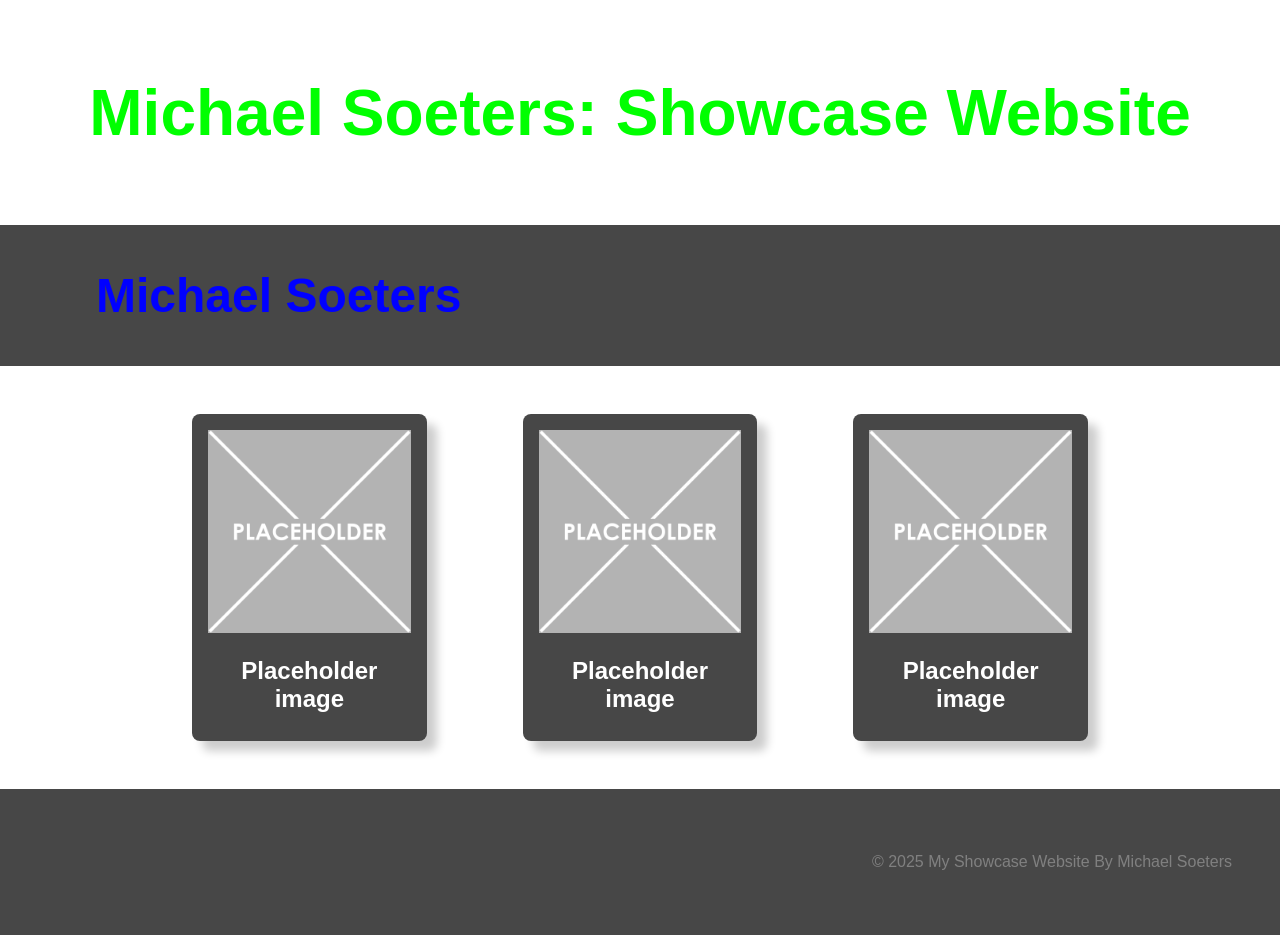
==== index.html @ 41ae50b4 "first" ====
<!DOCTYPE html>
<html lang="en">

<head>
    <meta charset="UTF-8">
    <meta name="viewport" content="width=device-width, initial-scale=1.0">
    <link rel="stylesheet" href="style.css">
    <title>My Showcase Website</title>
</head>
<!-- This is the main body of the website- ALL your content goes AFTER the <body> tag and before the </body> tag -->
<body>

    <!-- The Hero Section -------------------------------------------------------------------------------------- -->
    <section class="hero">
        <div class="hero-text">Michael Soeters: Showcase Website</div>
    </section>

<!-- Topic one ------------------------------------------------------------------------------------------------- -->
    <!-- The First Topic Section -->
    <section class="topic">
        <!-- the topic title a big bar with text in it -->
        <div class="topic-title">
            <h1>Michael Soeters</h1>
        </div>
        <!-- now a three column grid of images -->
        <div class="topic-content">
            <!-- one "card" which includes an image with a text below it -->
            <div class="topic-card">
                <img src="images/placeholder-1024x1024.png" alt="change this too!">
                <h2 class="topic-card-text">Placeholder image</h2>
            </div>
            <div class="topic-card">
                <img src="images/placeholder-1024x1024.png" alt="change this too!">
                <h2 class="topic-card-text">Placeholder image</h2>
            </div>
            <div class="topic-card">
                <img src="images/placeholder-1024x1024.png" alt="change this too!">
                <h2 class="topic-card-text">Placeholder image</h2>
            </div>
        </div>
    </section>
<!-- End of topic one------------------------------------------------------------------------------------------ -->

<!-- Copy and paste the section from above to make your next section -->



    <!-- A Simple Website Footer ------------------------------------------------------------------------------ -->
    <footer class="footer">
        <p>&copy; 2025 My Showcase Website By Michael Soeters</p>
    </footer>

<!-- The end of the whole page- no more content after this! -->
</body>
</html>
---- style.css ----
/* A simple css reset */
body,
html {
    margin: 0;
    padding: 0;
    height: 100%;
    /* The Font Family- Really important!! */
    font-family: Arial, sans-serif;
    box-sizing: border-box;
}

/* reset for images to ensure they ar 100% of the parent container width */
img {
    width: 100%;
}

/* The hero section styling- use your OWN Hero Image URL here */
.hero {
    background-image:('Digi Tech Website HeaderV5-1024x128.png');
    height: 25vh;
    background-size: cover;
    background-position: center;
    display: flex;
    justify-content: center;
    align-items: center;
    color: lime;
    text-align: center;
    position: relative;
}

/* BIG text styling for the hero section text */
.hero-text {
    font-size: 4em;
    font-weight: bold;
}

/* nice big font on a banner style background */
.topic-title{
    color: blue;
    font-size: 2em;
    padding: 0.1em 3em;
    background-color: rgb(71, 71, 71);
}

/* Three column grid with a nice big gap */
.topic-content{
    display: grid;
    grid-template-columns: repeat(3, 1fr);
    gap: 6em;
    /* bring the whole section in off the sides of the page */
    width: 70%;
    /* top margin of 3em and center right/left */
    margin: 3em auto;
}

/* Styling for the individual topic cards rounded edges background color and a drop shadow */
.topic-card{
    background-color: rgb(71, 71, 71);
    color: white;
    padding: 1em;
    border-radius: 0.5em;
    box-shadow: 10px 10px 10px rgba(0, 0, 0, 0.2);
}

/* Styling for the topic card titles */
.topic-card-text{
    font-size: 1.5em;
    margin-bottom: 0.5em;
    /* center align text */
    text-align: center;
}


/* Styling for a footer section to take a bit of spcae at the bottom of the page */
.footer{
    background-color: rgb(71, 71, 71);
    color: gray;
    text-align: right;
    padding: 3em 3em;
}
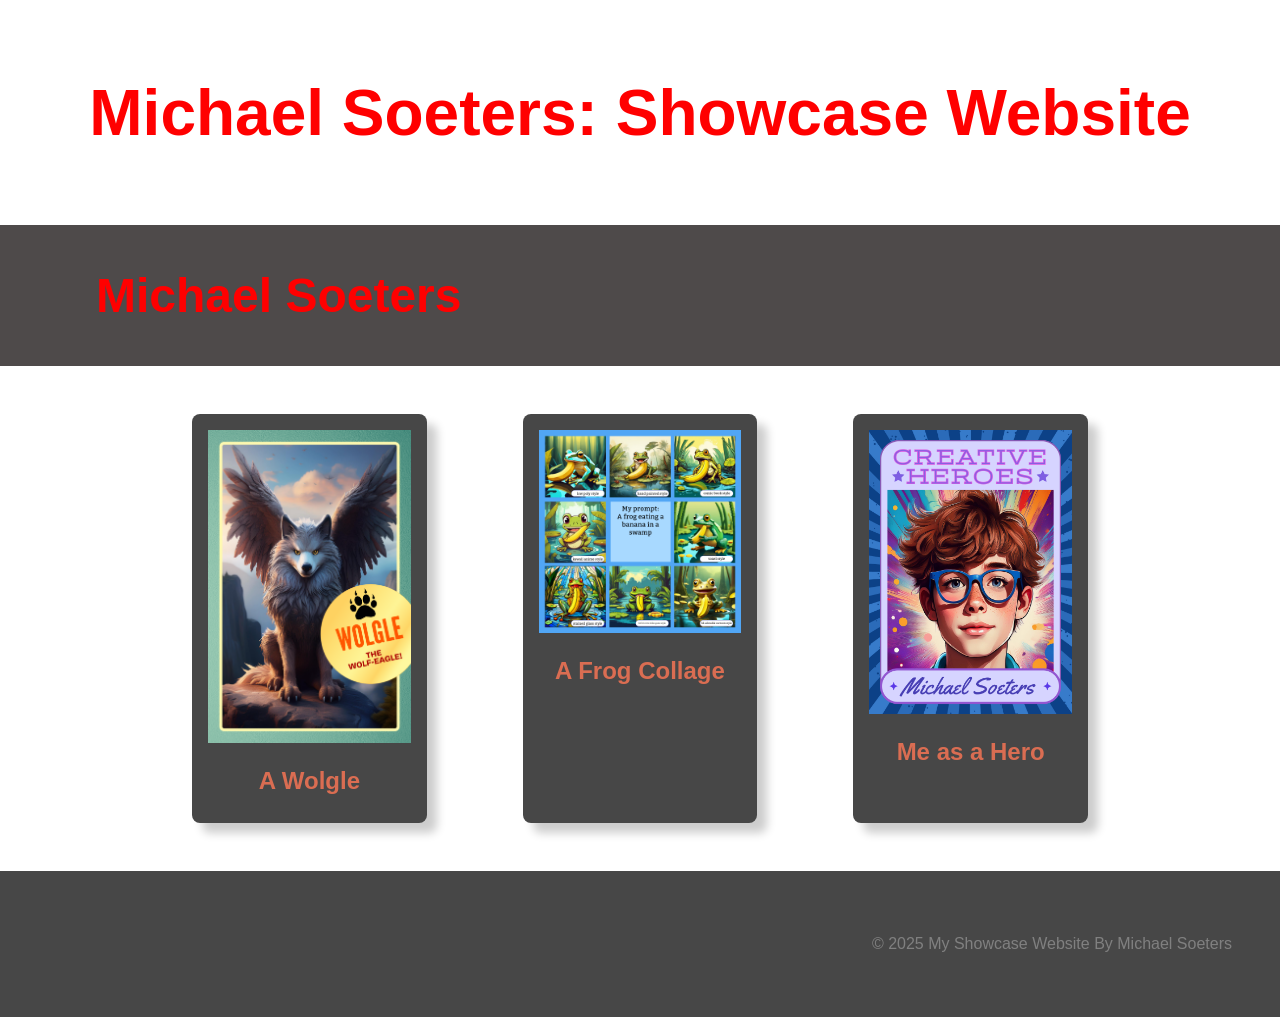
==== commit 2d5e5dc2: "everything i have done so far." ====
--- a/index.html
+++ b/index.html
@@ -26,16 +26,16 @@
         <div class="topic-content">
             <!-- one "card" which includes an image with a text below it -->
             <div class="topic-card">
-                <img src="images/placeholder-1024x1024.png" alt="change this too!">
-                <h2 class="topic-card-text">Placeholder image</h2>
+                <img src="images/Wolgle.png" alt="change this too!">
+                <h2 class="topic-card-text"> A Wolgle </h2>
             </div>
             <div class="topic-card">
-                <img src="images/placeholder-1024x1024.png" alt="change this too!">
-                <h2 class="topic-card-text">Placeholder image</h2>
+                <img src="images/A frog eating a banana in a swamp.png" alt="change this too!">
+                <h2 class="topic-card-text"> A Frog Collage </h2>
             </div>
             <div class="topic-card">
-                <img src="images/placeholder-1024x1024.png" alt="change this too!">
-                <h2 class="topic-card-text">Placeholder image</h2>
+                <img src="images/Creative Heroes.png" alt="change this too!">
+                <h2 class="topic-card-text"> Me as a Hero</h2>
             </div>
         </div>
     </section>
--- a/style.css
+++ b/style.css
@@ -5,7 +5,7 @@
     padding: 0;
     height: 100%;
     /* The Font Family- Really important!! */
-    font-family: Arial, sans-serif;
+    font-family: arial, sans-serif;
     box-sizing: border-box;
 }
 
@@ -16,14 +16,14 @@
 
 /* The hero section styling- use your OWN Hero Image URL here */
 .hero {
-    background-image:('Digi Tech Website HeaderV5-1024x128.png');
+    background-image:('');
     height: 25vh;
     background-size: cover;
     background-position: center;
     display: flex;
     justify-content: center;
     align-items: center;
-    color: lime;
+    color: red;
     text-align: center;
     position: relative;
 }
@@ -36,10 +36,10 @@
 
 /* nice big font on a banner style background */
 .topic-title{
-    color: blue;
+    color: red;
     font-size: 2em;
     padding: 0.1em 3em;
-    background-color: rgb(71, 71, 71);
+    background-color: rgb(78, 74, 74);
 }
 
 /* Three column grid with a nice big gap */
@@ -56,7 +56,7 @@
 /* Styling for the individual topic cards rounded edges background color and a drop shadow */
 .topic-card{
     background-color: rgb(71, 71, 71);
-    color: white;
+    color: rgb(218, 109, 82);
     padding: 1em;
     border-radius: 0.5em;
     box-shadow: 10px 10px 10px rgba(0, 0, 0, 0.2);
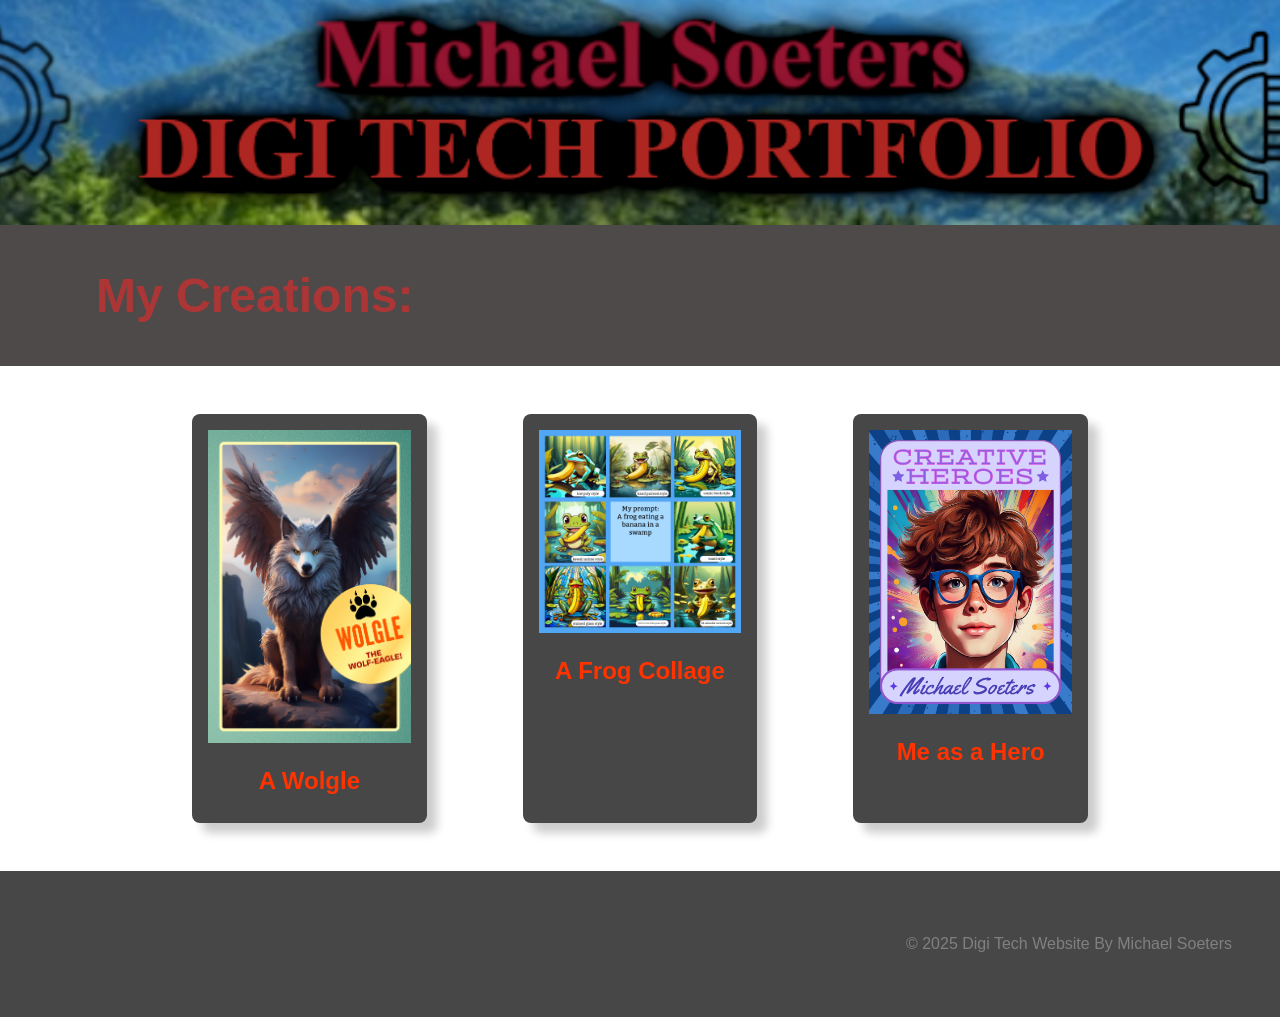
==== commit 85c071b2: "all changes so far" ====
--- a/index.html
+++ b/index.html
@@ -12,7 +12,7 @@
 
     <!-- The Hero Section -------------------------------------------------------------------------------------- -->
     <section class="hero">
-        <div class="hero-text">Michael Soeters: Showcase Website</div>
+        <div class="hero-text"></div>
     </section>
 
 <!-- Topic one ------------------------------------------------------------------------------------------------- -->
@@ -20,7 +20,7 @@
     <section class="topic">
         <!-- the topic title a big bar with text in it -->
         <div class="topic-title">
-            <h1>Michael Soeters</h1>
+            <h1>My Creations:</h1>
         </div>
         <!-- now a three column grid of images -->
         <div class="topic-content">
@@ -47,7 +47,7 @@
 
     <!-- A Simple Website Footer ------------------------------------------------------------------------------ -->
     <footer class="footer">
-        <p>&copy; 2025 My Showcase Website By Michael Soeters</p>
+        <p>&copy; 2025 Digi Tech Website By Michael Soeters</p>
     </footer>
 
 <!-- The end of the whole page- no more content after this! -->
--- a/style.css
+++ b/style.css
@@ -16,14 +16,14 @@
 
 /* The hero section styling- use your OWN Hero Image URL here */
 .hero {
-    background-image:('');
+    background-image:url('images/Digi\ Tech\ Website\ HeaderV5.png');
     height: 25vh;
     background-size: cover;
     background-position: center;
     display: flex;
     justify-content: center;
     align-items: center;
-    color: red;
+    color: purple;
     text-align: center;
     position: relative;
 }
@@ -36,7 +36,7 @@
 
 /* nice big font on a banner style background */
 .topic-title{
-    color: red;
+    color: rgb(172, 54, 54);
     font-size: 2em;
     padding: 0.1em 3em;
     background-color: rgb(78, 74, 74);
@@ -56,7 +56,7 @@
 /* Styling for the individual topic cards rounded edges background color and a drop shadow */
 .topic-card{
     background-color: rgb(71, 71, 71);
-    color: rgb(218, 109, 82);
+    color: rgb(255, 51, 0);
     padding: 1em;
     border-radius: 0.5em;
     box-shadow: 10px 10px 10px rgba(0, 0, 0, 0.2);
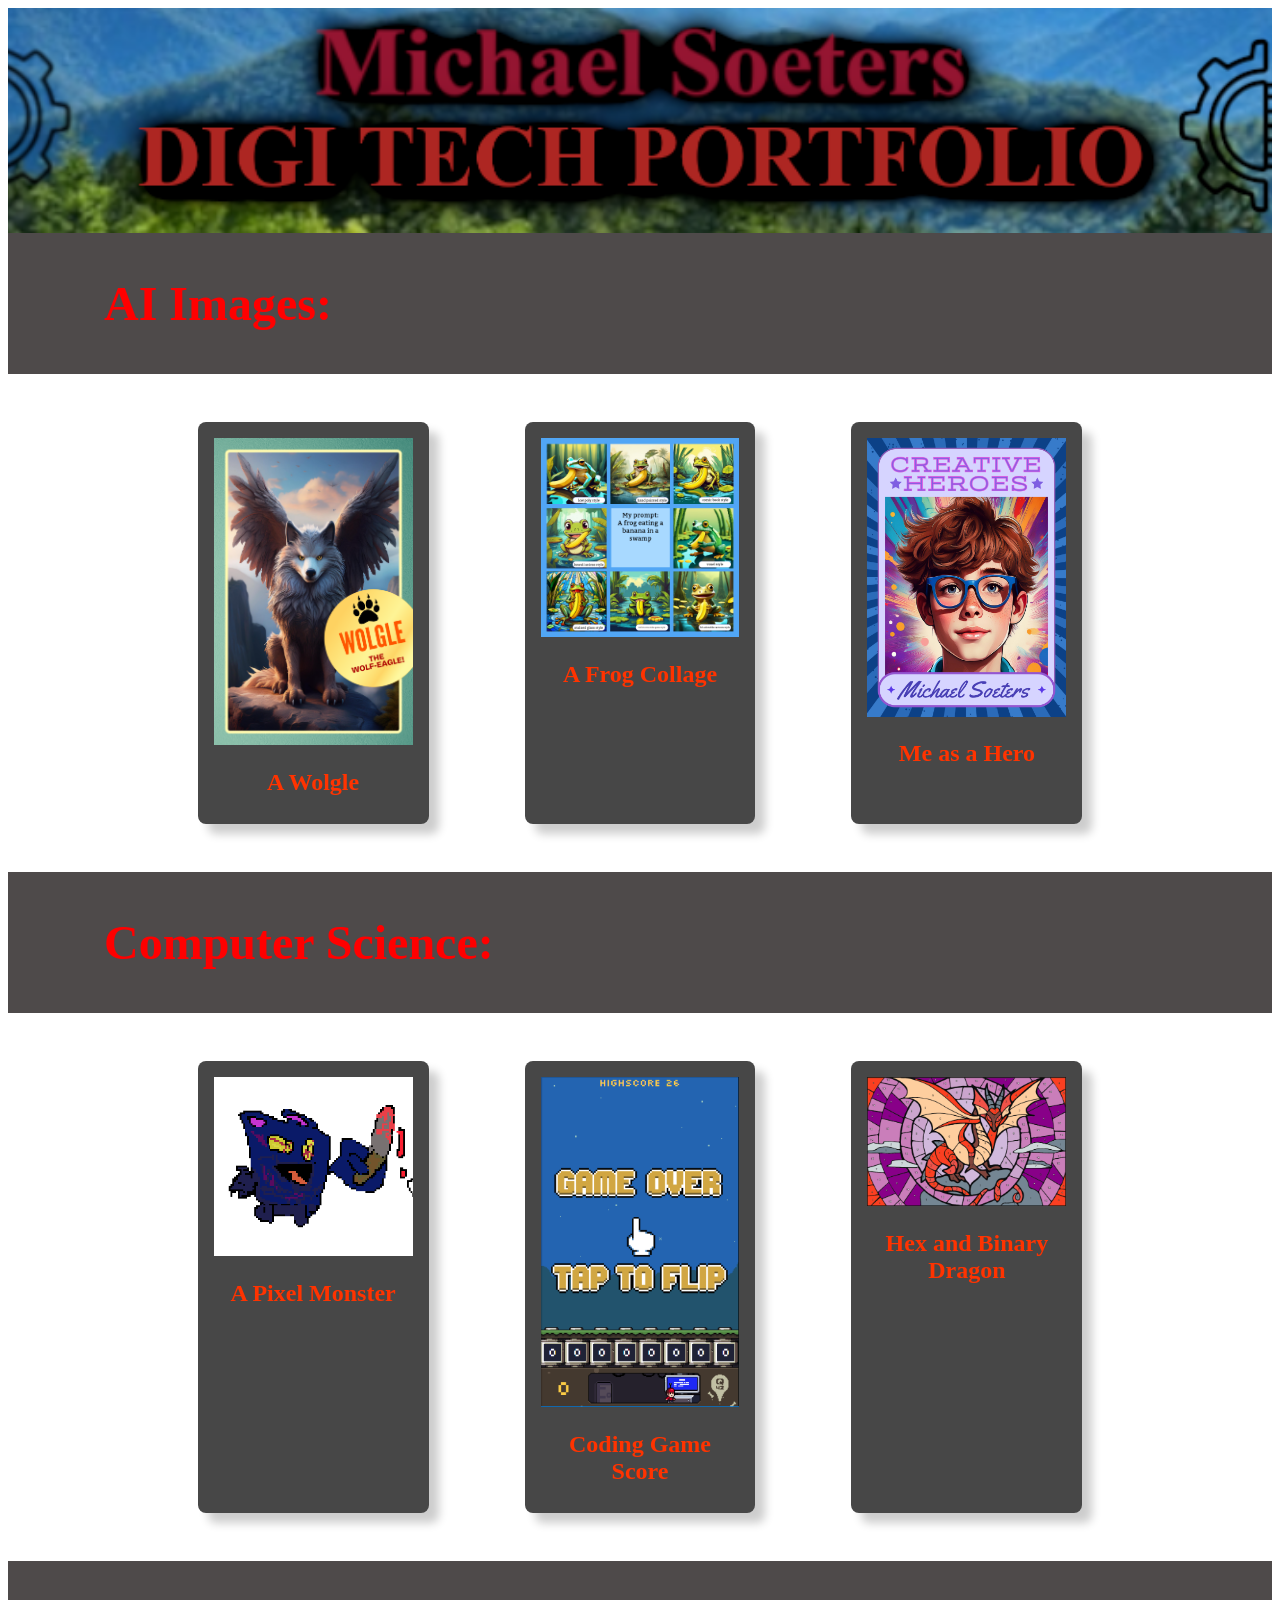
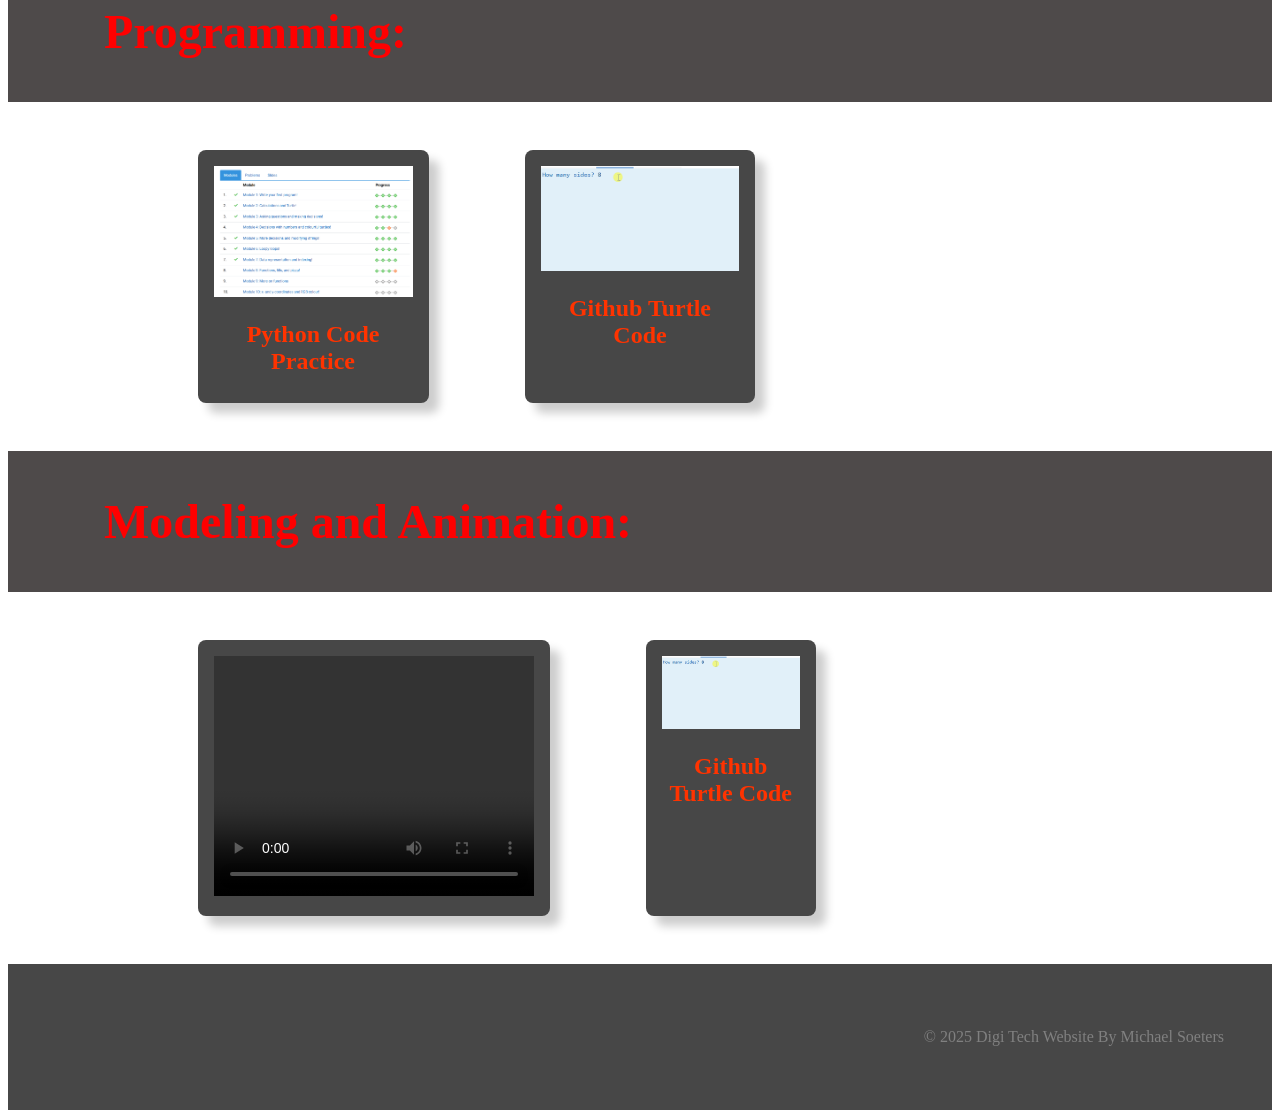
==== commit 4807b973: "adding animation" ====
--- a/index.html
+++ b/index.html
@@ -14,13 +14,12 @@
     <section class="hero">
         <div class="hero-text"></div>
     </section>
-
-<!-- Topic one ------------------------------------------------------------------------------------------------- -->
+<!-- ai ------------------------------------------------------------------------------------------------- -->
     <!-- The First Topic Section -->
     <section class="topic">
         <!-- the topic title a big bar with text in it -->
         <div class="topic-title">
-            <h1>My Creations:</h1>
+            <h1>AI Images:</h1>
         </div>
         <!-- now a three column grid of images -->
         <div class="topic-content">
@@ -39,9 +38,77 @@
             </div>
         </div>
     </section>
+<!-- End of ai ------------------------------------------------------------------------------------------ -->
+<!-- Topic one ------------------------------------------------------------------------------------------------- -->
+    <!-- The First Topic Section -->
+    <section class="topic">
+        <!-- the topic title a big bar with text in it -->
+        <div class="topic-title">
+            <h1>Computer Science:</h1>
+        </div>
+        <!-- now a three column grid of images -->
+        <div class="topic-content">
+            <!-- one "card" which includes an image with a text below it -->
+            <div class="topic-card">
+                <img src="images/weirdpixelmonster.PNG" alt="change this too!">
+                <h2 class="topic-card-text"> A Pixel Monster </h2>
+            </div>
+            <div class="topic-card">
+                <img src="images/flippy bit.PNG" alt="change this too!">
+                <h2 class="topic-card-text"> Coding Game Score </h2>
+            </div>
+            <div class="topic-card">
+                <img src="images/dragon.PNG" alt="change this too!">
+                <h2 class="topic-card-text"> Hex and Binary Dragon </h2>
+            </div>
+        </div>
+    </section>
 <!-- End of topic one------------------------------------------------------------------------------------------ -->
 
-<!-- Copy and paste the section from above to make your next section -->
+<!-- Topic two ------------------------------------------------------------------------------------------------- -->
+    <!-- The First Topic Section -->
+    <section class="topic">
+        <!-- the topic title a big bar with text in it -->
+        <div class="topic-title">
+            <h1>Programming:</h1>
+        </div>
+        <!-- now a three column grid of images -->
+        <div class="topic-content">
+            <!-- one "card" which includes an image with a text below it -->
+            <div class="topic-card">
+                <img src="images/python coding levels.PNG" alt="change this too!">
+                <h2 class="topic-card-text"> Python Code Practice </h2>
+            </div>
+            <div class="topic-card">
+                <img src="images/Animation.gif" alt="change this too!">
+                <h2 class="topic-card-text"> Github Turtle Code </h2>
+            </div>
+        </div>
+    </section>
+<!-- End of topic two------------------------------------------------------------------------------------------ -->
+
+<!-- Topic two ------------------------------------------------------------------------------------------------- -->
+    <!-- The First Topic Section -->
+    <section class="topic">
+        <!-- the topic title a big bar with text in it -->
+        <div class="topic-title">
+            <h1>Modeling and Animation:</h1>
+        </div>
+        <!-- now a three column grid of images -->
+        <div class="topic-content">
+            <!-- one "card" which includes an image with a text below it -->
+            <div class="topic-card">
+                <video width="320" height="240" controls>
+                    <source src="movie0001-0250.mpg" type="video/mp4">
+                    </video> 
+            </div>
+            <div class="topic-card">
+                <img src="images/Animation.gif" alt="change this too!">
+                <h2 class="topic-card-text"> Github Turtle Code </h2>
+            </div>
+        </div>
+    </section>
+<!-- End of topic two------------------------------------------------------------------------------------------ -->
 
 
 
--- a/style.css
+++ b/style.css
@@ -1,11 +1,15 @@
+url('https://fonts.googleapis.com/css2?family=Playfair+Display:ital,wght@0,400.900;1,400.900&display=swap');
 /* A simple css reset */
 body,
-html {
+ html {
     margin: 0;
     padding: 0;
     height: 100%;
     /* The Font Family- Really important!! */
-    font-family: arial, sans-serif;
+        font-family: "Playfair Display", serif;
+        font-optical-sizing: auto;
+        font-weight: <weight>;
+        font-style: normal;
     box-sizing: border-box;
 }
 
@@ -36,7 +40,7 @@
 
 /* nice big font on a banner style background */
 .topic-title{
-    color: rgb(172, 54, 54);
+    color: rgb(255, 0, 0);
     font-size: 2em;
     padding: 0.1em 3em;
     background-color: rgb(78, 74, 74);
@@ -77,4 +81,4 @@
     color: gray;
     text-align: right;
     padding: 3em 3em;
-}+}
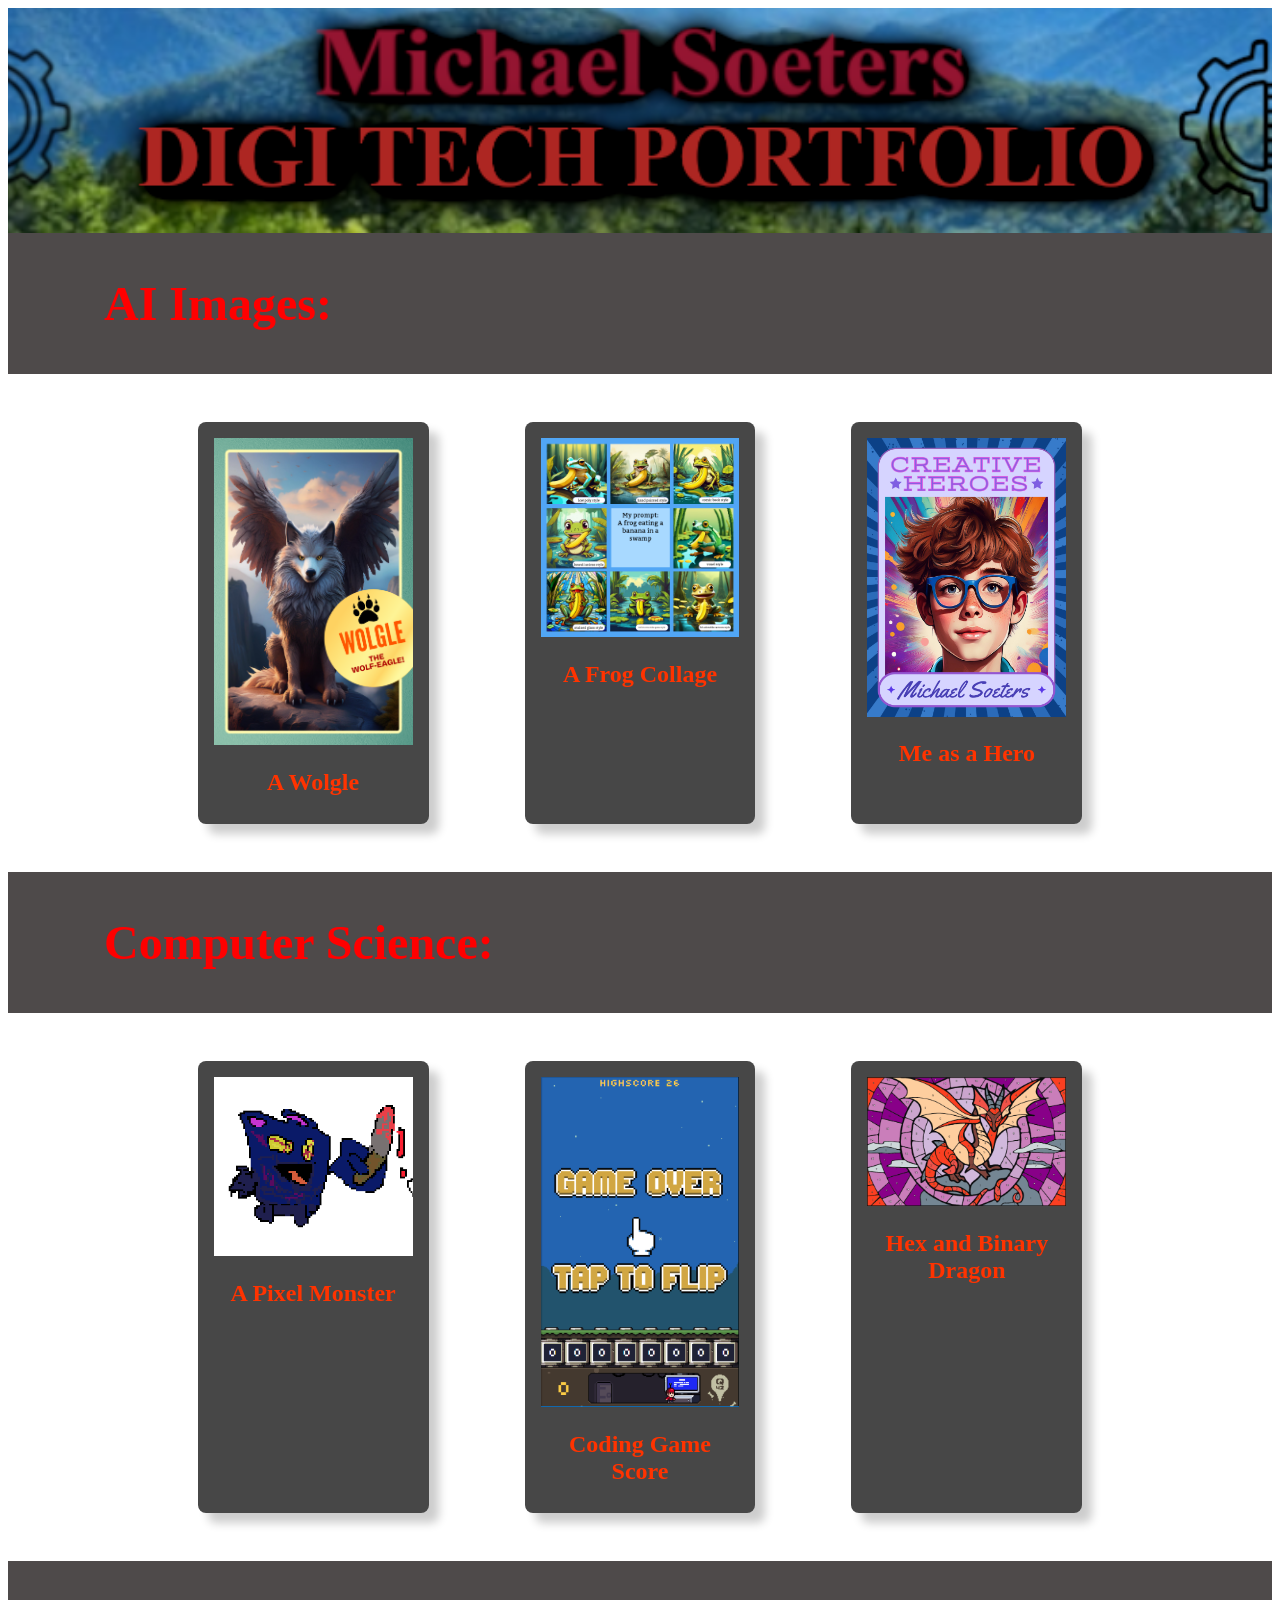
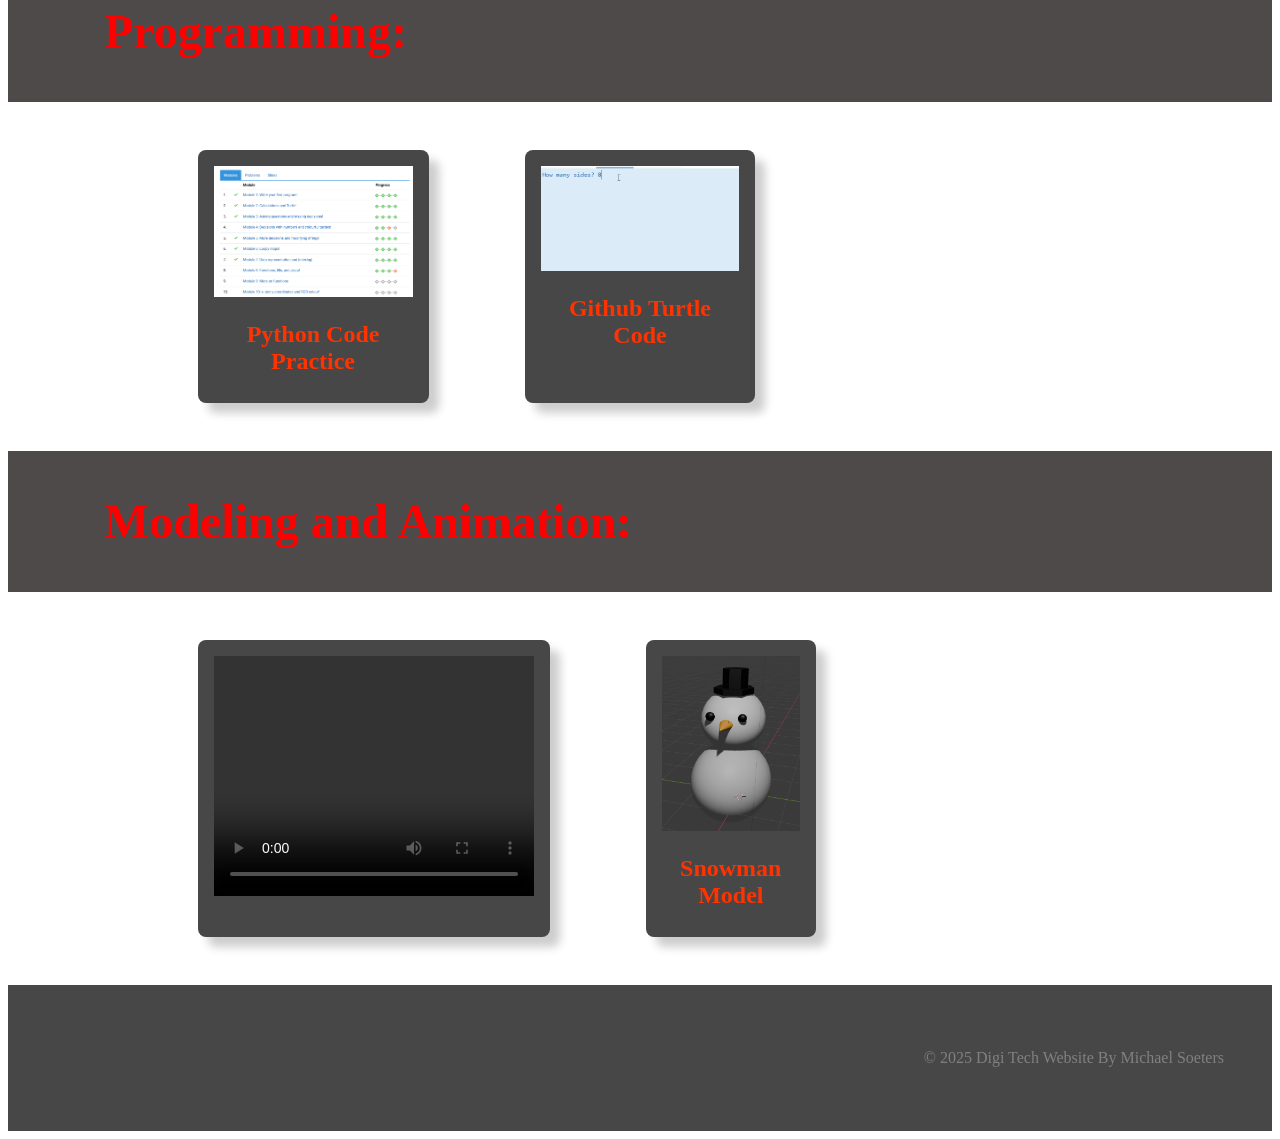
==== commit e77fccb2: "added snowman" ====
--- a/index.html
+++ b/index.html
@@ -99,12 +99,13 @@
             <!-- one "card" which includes an image with a text below it -->
             <div class="topic-card">
                 <video width="320" height="240" controls>
-                    <source src="movie0001-0250.mpg" type="video/mp4">
+                    <source src="movie0001-0250.mpg" type="video/mpg">
+                    <h2 class="topic-card-text"> Animation </h2>
                     </video> 
             </div>
             <div class="topic-card">
-                <img src="images/Animation.gif" alt="change this too!">
-                <h2 class="topic-card-text"> Github Turtle Code </h2>
+                <img src="images/SNOWMAN MODEL.PNG" alt="change this too!">
+                <h2 class="topic-card-text">Snowman Model</h2>
             </div>
         </div>
     </section>
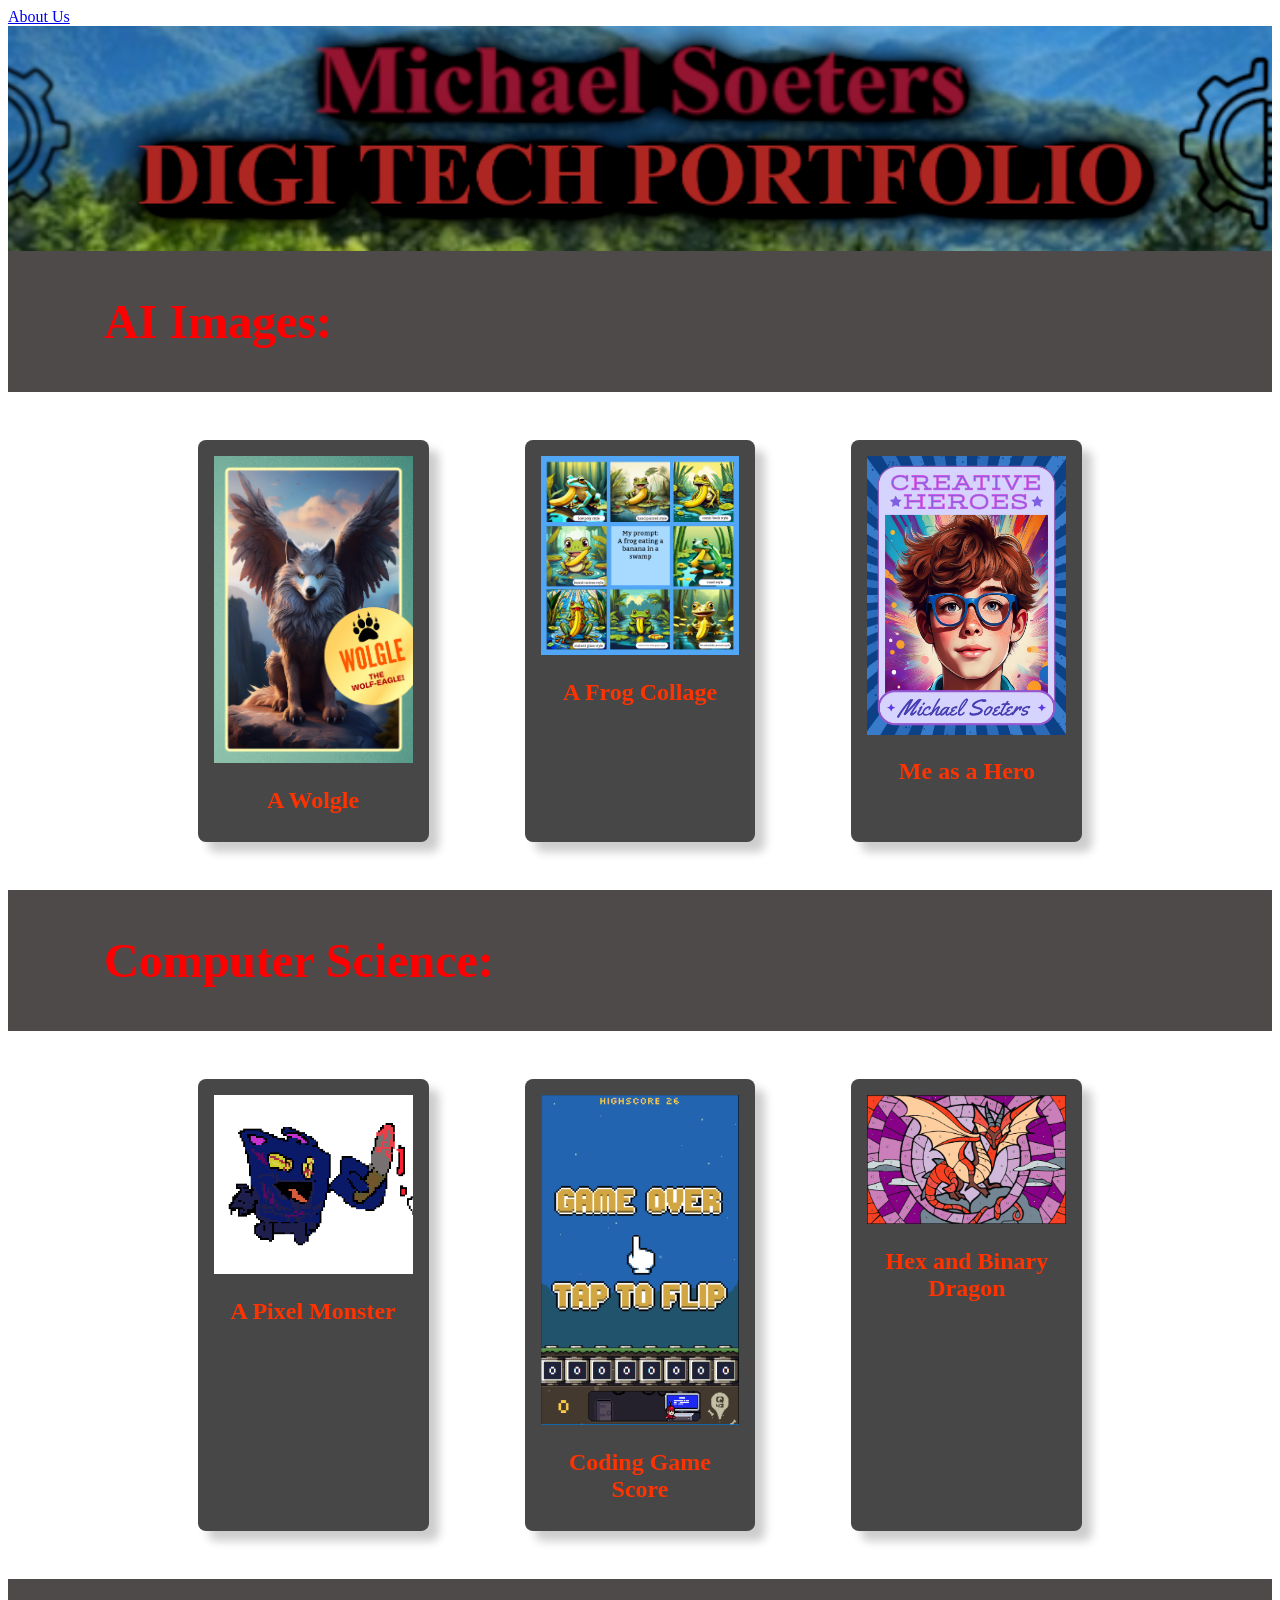
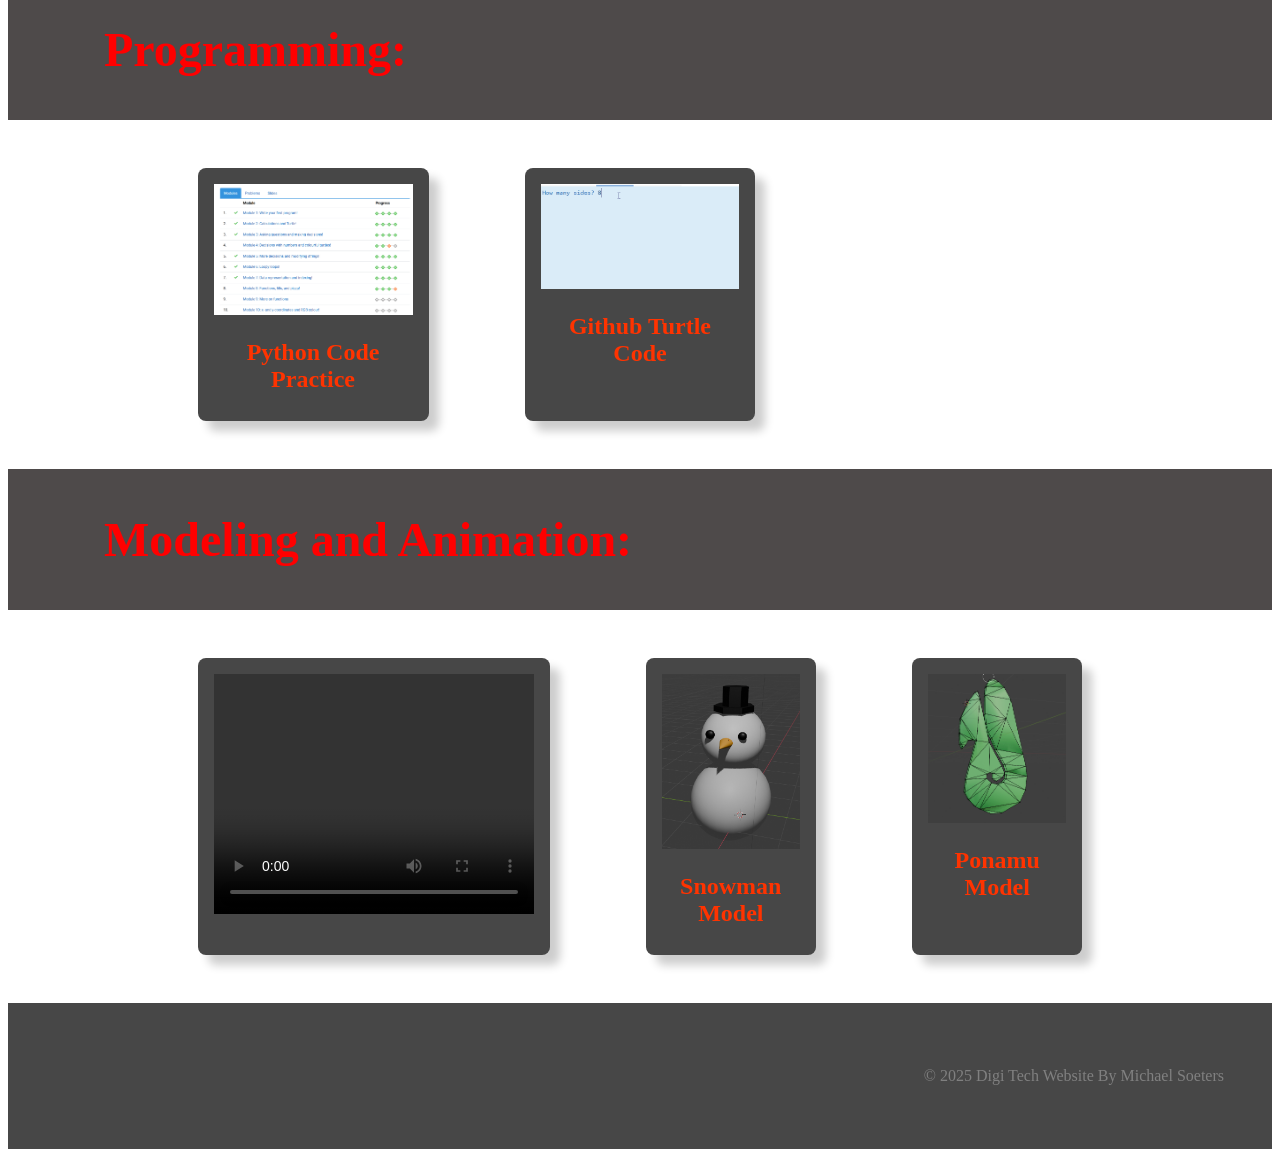
==== commit 3c4677b8: "Ajusting next chubk" ====
--- a/index.html
+++ b/index.html
@@ -6,6 +6,7 @@
     <meta name="viewport" content="width=device-width, initial-scale=1.0">
     <link rel="stylesheet" href="style.css">
     <title>My Showcase Website</title>
+    <a href="index - Copy.html">About Us</a>
 </head>
 <!-- This is the main body of the website- ALL your content goes AFTER the <body> tag and before the </body> tag -->
 <body>
@@ -99,13 +100,17 @@
             <!-- one "card" which includes an image with a text below it -->
             <div class="topic-card">
                 <video width="320" height="240" controls>
-                    <source src="movie0001-0250.mpg" type="video/mpg">
-                    <h2 class="topic-card-text"> Animation </h2>
+                    <source src="movie0001-0250.mp4" type="video/mp4">
+                    <h2 class="topic-card-text"> Roblox Animation </h2>
                     </video> 
             </div>
             <div class="topic-card">
                 <img src="images/SNOWMAN MODEL.PNG" alt="change this too!">
                 <h2 class="topic-card-text">Snowman Model</h2>
+            </div>
+            <div class="topic-card">
+                <img src="images/ponamu.PNG" alt="change this too!">
+                <h2 class="topic-card-text">Ponamu Model</h2>
             </div>
         </div>
     </section>
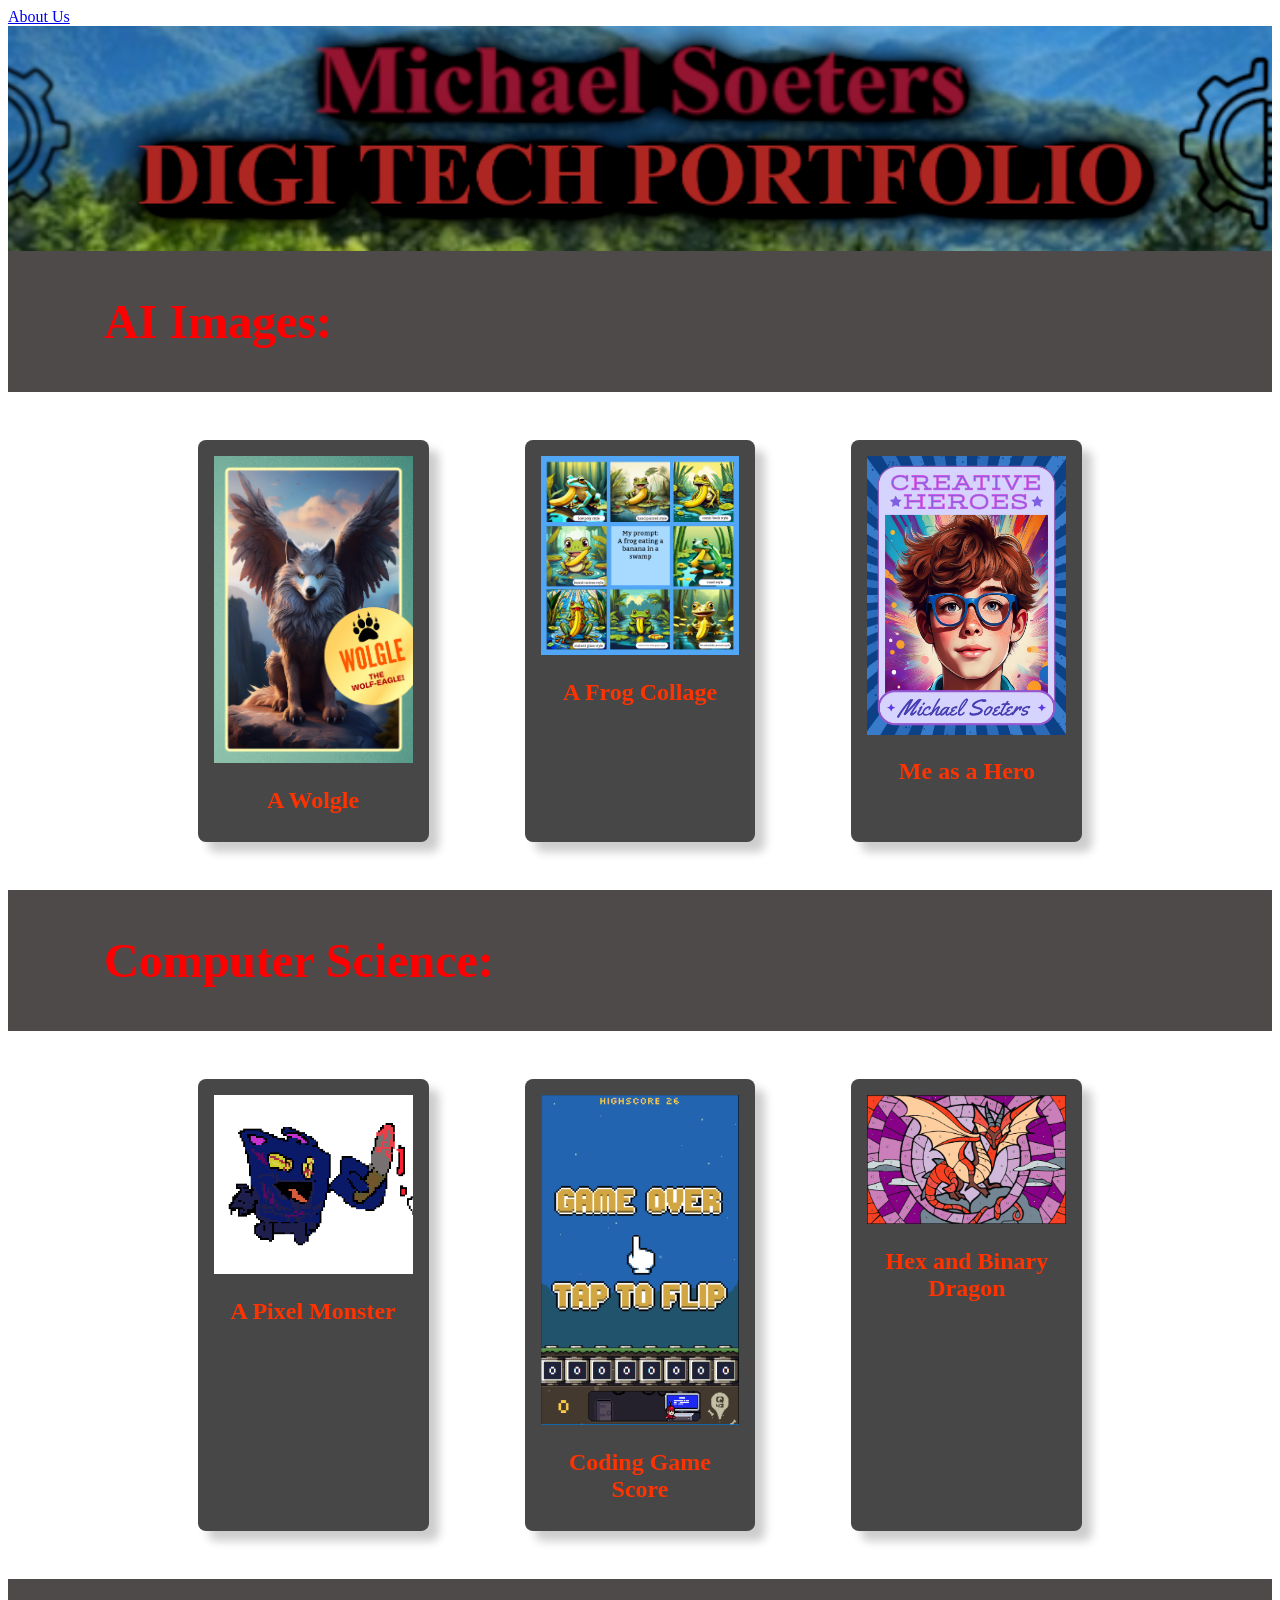
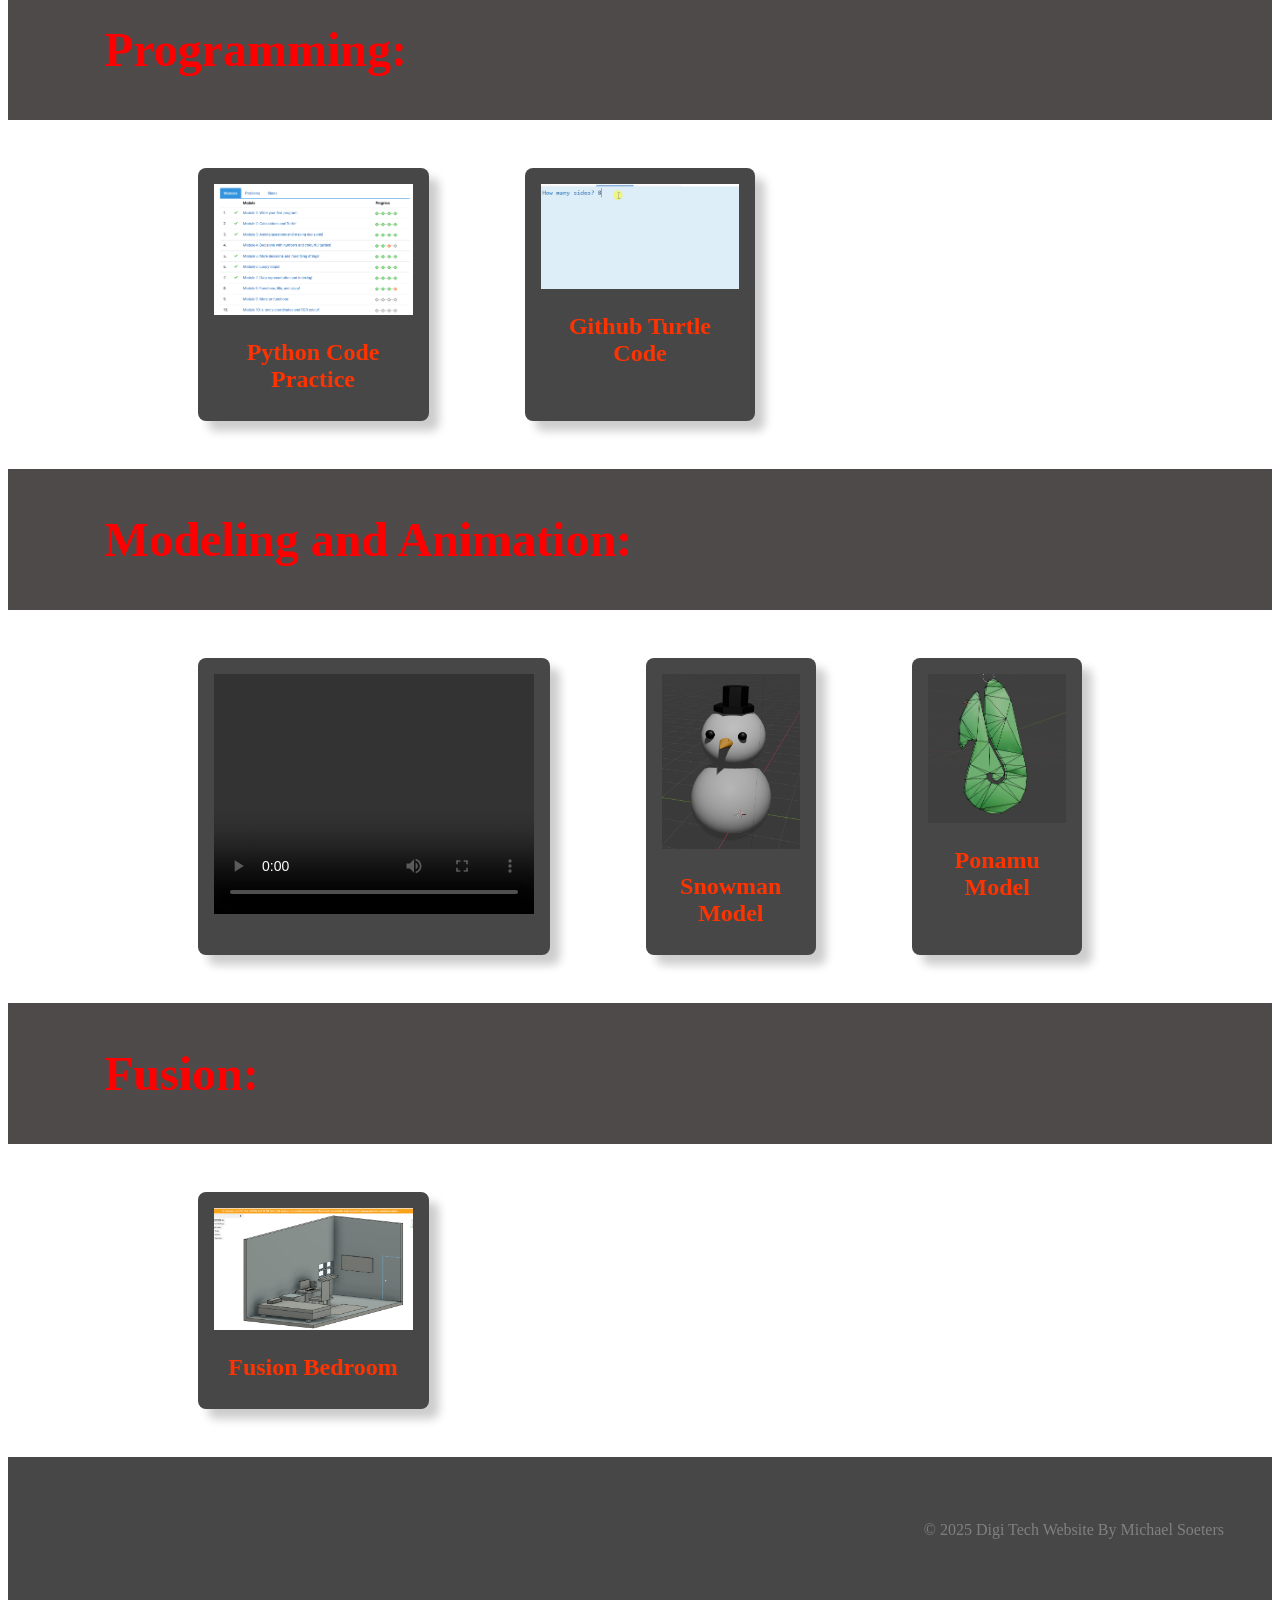
==== commit 069afa98: "added fusion" ====
--- a/index.html
+++ b/index.html
@@ -115,6 +115,19 @@
         </div>
     </section>
 <!-- End of topic two------------------------------------------------------------------------------------------ -->
+<section class="topic">
+    <!-- the topic title a big bar with text in it -->
+    <div class="topic-title">
+        <h1>Fusion:</h1>
+    </div>
+    <!-- now a three column grid of images -->
+    <div class="topic-content">
+        <!-- one "card" which includes an image with a text below it -->
+        <div class="topic-card">
+            <img src="images/bedroom.PNG" alt="change this too!">
+            <h2 class="topic-card-text">Fusion Bedroom</h2>
+    </div>
+</section>
 
 
 
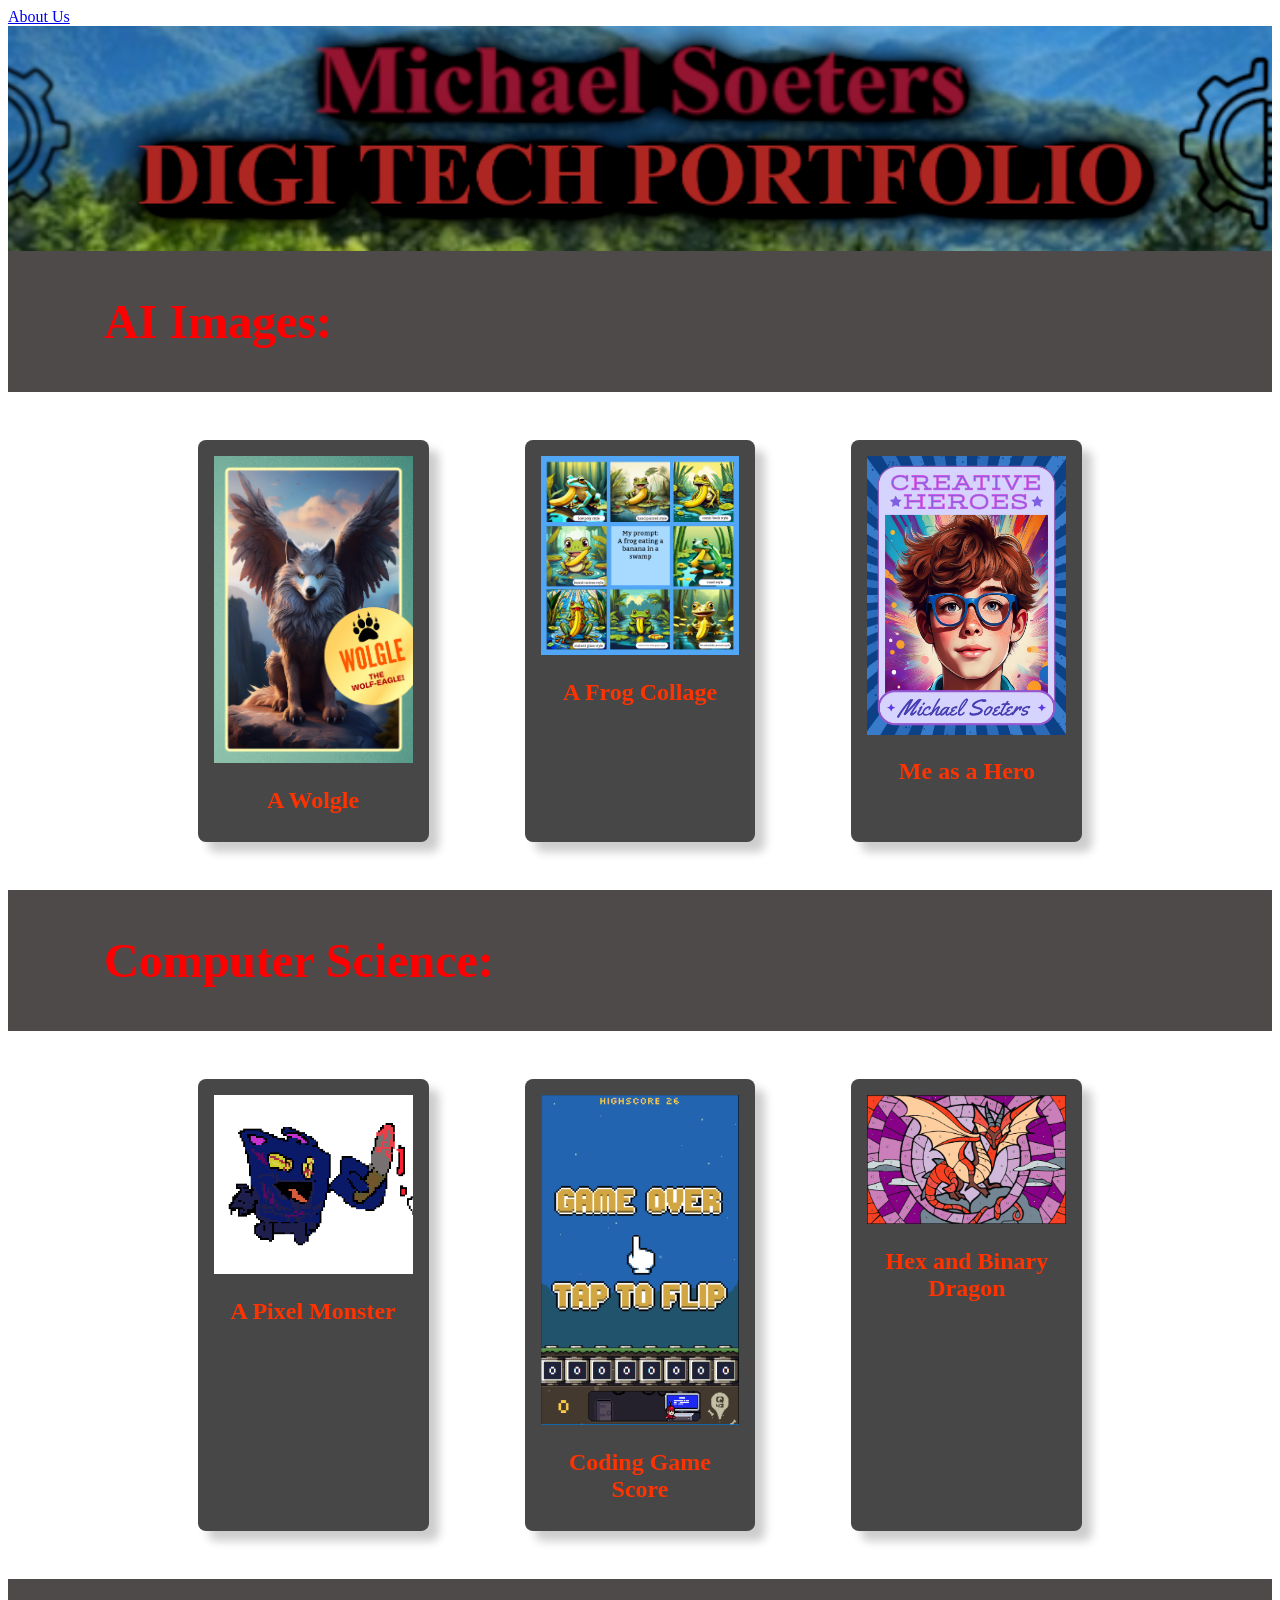
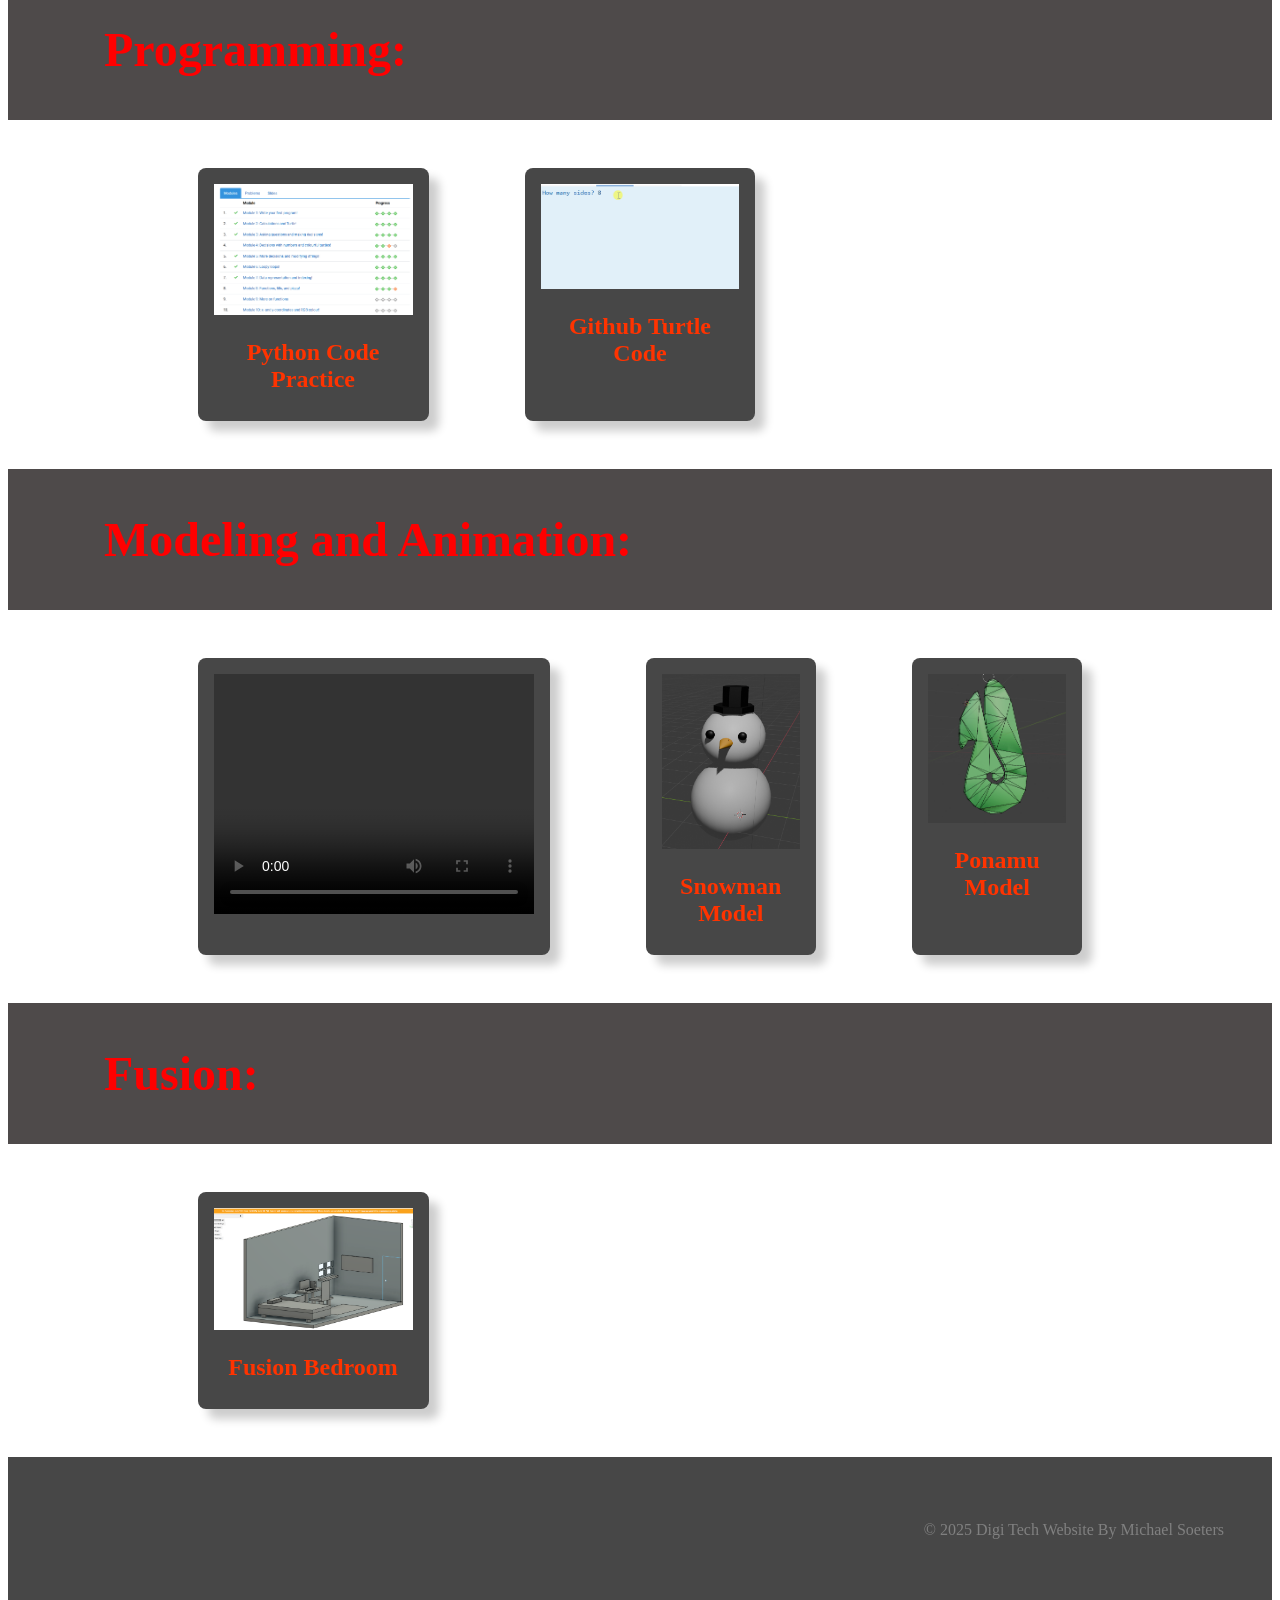
==== commit 5b795a48: "fix video title" ====
--- a/index.html
+++ b/index.html
@@ -101,9 +101,8 @@
             <div class="topic-card">
                 <video width="320" height="240" controls>
                     <source src="movie0001-0250.mp4" type="video/mp4">
-                    <h2 class="topic-card-text"> Roblox Animation </h2>
-                    </video> 
-            </div>
+                    <h2 class="topic-card-text"> Bedroom Model</h2>
+                </div>
             <div class="topic-card">
                 <img src="images/SNOWMAN MODEL.PNG" alt="change this too!">
                 <h2 class="topic-card-text">Snowman Model</h2>
